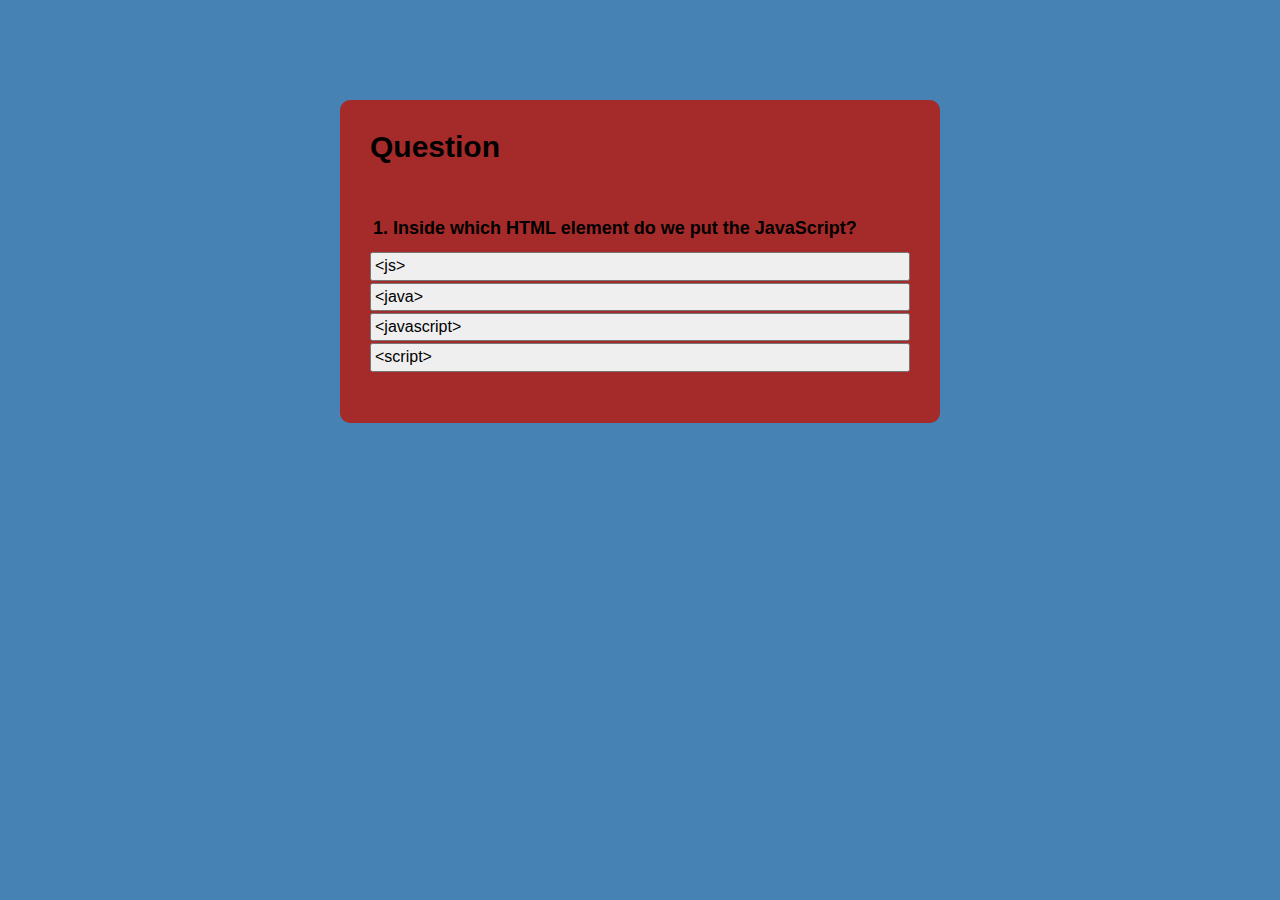
==== quiz.html @ b1ddc421 "initial files" ====
<!DOCTYPE html>
<html lang="en">
  <head>
    <meta charset="UTF-8" />
    <meta name="viewport" content="width=device-width, initial-scale=1.0" />
    <title>Timed Quiz</title>
    <link rel="stylesheet" type="text/css" href="assets/reset.css" />
    <link rel="stylesheet" type="text/css" href="assets/quiz.css" />
  </head>
  <body>
    <div class="container">
      <h1>Question</h1>
      <div class="quiz">
        <h2 id="question">Question to be answered</h2>
        <div id="answer-buttons">
          <button class="btn">A</button>
          <button class="btn">B</button>
          <button class="btn">C</button>
          <button class="btn">D</button>
        </div>
        <button id="submit-button">Submit Answer</button>
      </div>
    </div>
    <script src="assets/script.js"></script>
  </body>
</html>
---- assets/quiz.css ----
* {
    box-sizing: border-box;
    font-family: "Lucida Sans", "Lucida Sans Regular", "Lucida Grande",
      "Lucida Sans Unicode", Geneva, Verdana, sans-serif;
    margin: 0;
    padding: 0;
  }
  body {
    background: steelblue;
  }
  .container {
      background: brown;
      width: 90%;
      max-width: 600px;
      margin: 100px auto 0;
      border-radius: 10px;
      padding: 30px;
  }
  .container h1{
      font-size: 30px;
      color: black;
      font-weight: bold;
      margin-top: 0;
  }
  .quiz {
      padding: 20px 0;
  }
  .quiz h2{
      padding: 3px;
      font-size: 18px;
      margin: 10px 0;
  }
  .btn{
      font-size: 16px;
      width: 100%;
      padding: 3px;
      margin: 1px 0;
      text-align: left;
  }
  #submit-button{
      width: 20%;
      padding: 10px;
      margin: 20px auto 0;
      display: none;
  }
  .correct{
      background: lightgreen;
  }
  .incorrect{
      background: red;
  }
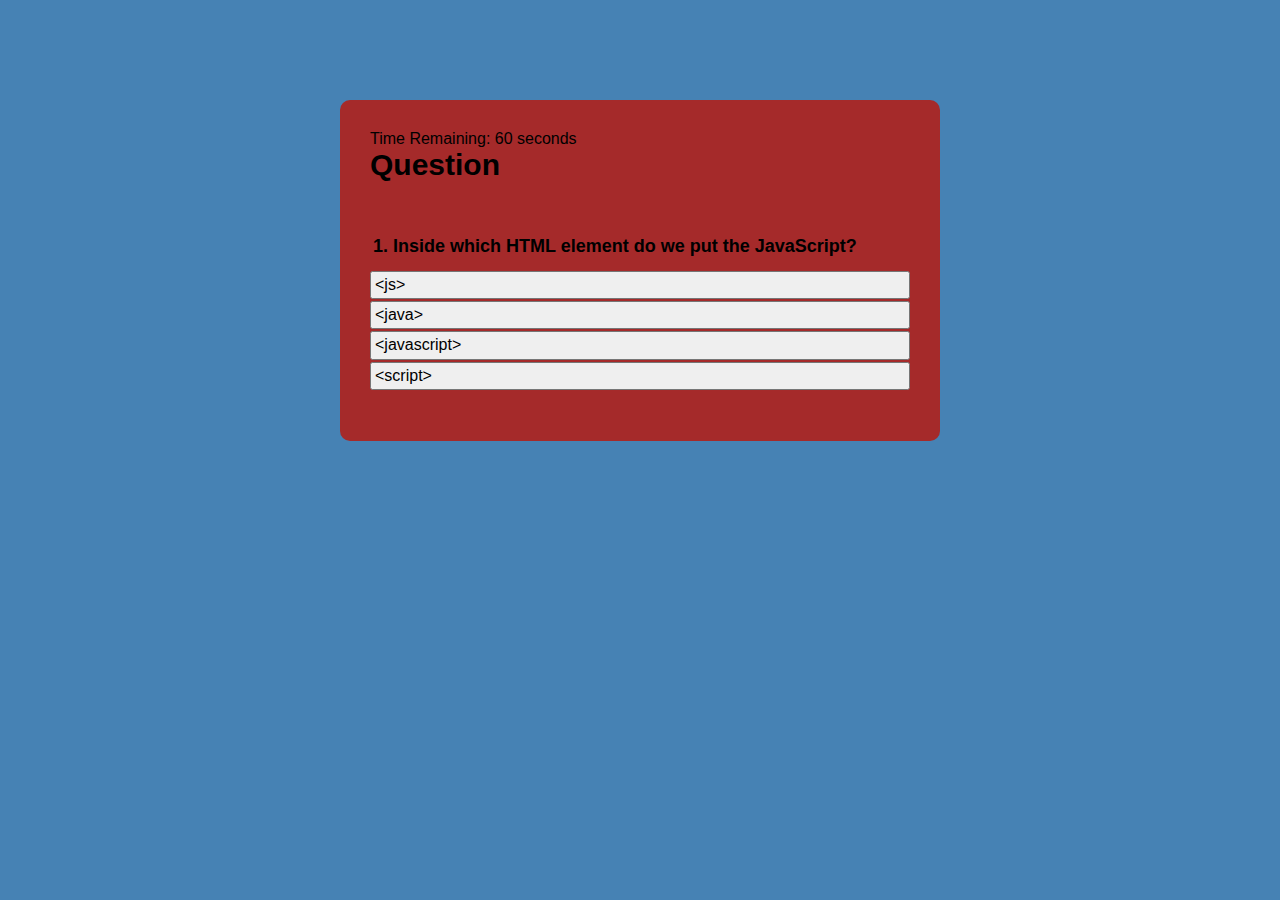
==== commit 3a280048: "working timer added" ====
--- a/quiz.html
+++ b/quiz.html
@@ -9,6 +9,7 @@
   </head>
   <body>
     <div class="container">
+        <div id="timer">Time Remaining: 60 seconds</div>
       <h1>Question</h1>
       <div class="quiz">
         <h2 id="question">Question to be answered</h2>
